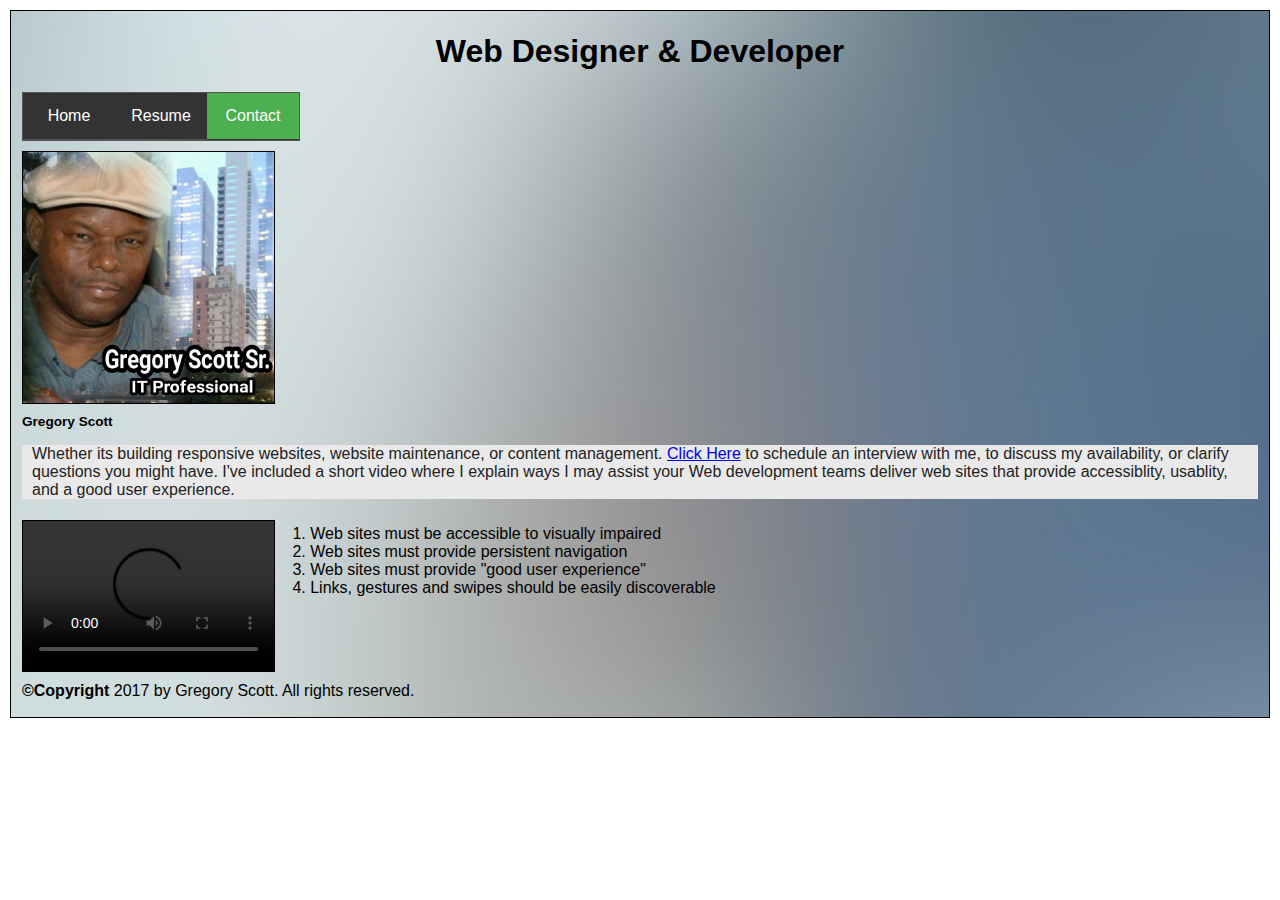
==== contact.html @ 9a20ea66 "Initial Loading of itmd-361-proj02 from Itmd-361-proj01 files" ====
<!DOCTYPE html>
<html lang="en">
	
	<head>
		<meta charset="UTF-8">
		<title>About Gregory Scott</title>
		<link rel="stylesheet" href="css/screen.css">
		<meta name="viewport" content="initial-scale=1.0,width=device-width">
	</head>

	<body>
		<div id="body">

			<header>
				<h1 id="siteid"> Web Designer & Developer</h1>
				
				<nav>
					<ul>
						<li><a href="index.html">Home</a></li>
						<li><a href="resume.html">Resume</a></li>
						<li><a class="active" href="contact.html">Contact</a></li>
					</ul>
				</nav>
				
				<figure>
					<a href="index.html"><img id="pic1" src="img/1504309260-picsay.jpg" alt="Photo Gregory Scott" title="Photo"></a>
					<figcaption>Gregory Scott</figcaption>
				</figure>
			</header>

			<main>
				<p>Whether its building responsive websites, website maintenance, or content management.  <a href="#">Click Here</a> to schedule an interview with me, to discuss my availability, or clarify questions you might have.  I've included a short video where I explain ways I may assist your Web development teams deliver web sites that provide accessiblity, usablity, and a good user experience.</p>
			</main>

			<video controls>
				<source src="video/20171031_134943.mp4" type="video/mp4">
				Your browser does not support the video tag.
			</video>
			
			<ol id="video-caption">
				<li>Web sites must be accessible to visually impaired</li>
				<li>Web sites must provide persistent navigation</li>
				<li>Web sites must provide "good user experience"</li>
				<li>Links, gestures and swipes should be easily discoverable</li>
			</ol>
			
			<footer>
				<p><strong>©Copyright</strong> 2017 by Gregory Scott. All rights reserved.</p>
			</footer>
			
		</div>
	</body>

</html>
---- css/screen.css ----
/* Normalize.css
----------------------------------------------- */
article,aside,details,figcaption,figure,footer,header,hgroup,nav,section,summary{display:block;}audio,canvas,video{display:inline-block;*display:inline;*zoom:1;}audio:not([controls]){display:none;height:0;}[hidden]{display:none;}html{font-size:100%;-webkit-text-size-adjust:100%;-ms-text-size-adjust:100%;}html,button,input,select,textarea{font-family:sans-serif;}body{margin:0;}a:focus{outline:thin dotted;}a:active,a:hover{outline:0;}h1{font-size:2em;margin:0.67em 0;}h2{font-size:1.5em;margin:0.83em 0;}h3{font-size:1.17em;margin:1em 0;}h4{font-size:1em;margin:1.33em 0;}h5{font-size:0.83em;margin:1.67em 0;}h6{font-size:0.75em;margin:2.33em 0;}abbr[title]{border-bottom:1px dotted;}b,strong{font-weight:bold;}blockquote{margin:1em 40px;}dfn{font-style:italic;}mark{background:#ff0;color:#000;}p,pre{margin:1em 0;}code,kbd,pre,samp{font-family:monospace,serif;_font-family:'courier new',monospace;font-size:1em;}pre{white-space:pre;white-space:pre-wrap;word-wrap:break-word;}q{quotes:none;}q:before,q:after{content:'';content:none;}small{font-size:75%;}sub,sup{font-size:75%;line-height:0;position:relative;vertical-align:baseline;}sup{top:-0.5em;}sub{bottom:-0.25em;}dl,menu,ol,ul{margin:1em 0;}dd{margin:0 0 0 40px;}menu,ol,ul{padding:0 0 0 40px;}nav ul,nav ol{list-style:none;list-style-image:none;}img{border:0;-ms-interpolation-mode:bicubic;}svg:not(:root){overflow:hidden;}figure{margin:0;}form{margin:0;}fieldset{border:1px solid #c0c0c0;margin:0 2px;padding:0.35em 0.625em 0.75em;}legend{border:0;padding:0;white-space:normal;*margin-left:-7px;}button,input,select,textarea{font-size:100%;margin:0;vertical-align:baseline;*vertical-align:middle;}button,input{line-height:normal;}button,html input[type="button"],input[type="reset"],input[type="submit"]{-webkit-appearance:button;cursor:pointer;*overflow:visible;}button[disabled],input[disabled]{cursor:default;}input[type="checkbox"],input[type="radio"]{box-sizing:border-box;padding:0;*height:13px;*width:13px;}input[type="search"]{-webkit-appearance:textfield;-moz-box-sizing:content-box;-webkit-box-sizing:content-box;box-sizing:content-box;}input[type="search"]::-webkit-search-cancel-button,input[type="search"]::-webkit-search-decoration{-webkit-appearance:none;}button::-moz-focus-inner,input::-moz-focus-inner{border:0;padding:0;}textarea{overflow:auto;vertical-align:top;}table{border-collapse:collapse;border-spacing:0;}

#body {
	height:        auto;
	margin: 			 10px;
	padding:       1px;
	border:        1px solid black;
	text-overflow: ellipsis;
	overflow:      hidden;
	background-image: url("../backgrounds/20.jpg");
	background-size: cover;
	background-repeat: no-repeat;;
}
main {
	background-color: #e9e9e9; font-family: 'Lato', helvetica, arial, sans-serif; font-size: 16px; color: #222;
	margin-left: 10px;
	margin-right: 10px;
}
#siteid {
		text-align: center;
}
#pic1 {
	float: left;
	width:         20%;
	height:        20%;
	margin-top:		 10px;
	margin-bottom: 10px;
	margin-left:   10px;
	padding:       0;
	border:        1px solid black;
}

figcaption {
	clear: left;
	margin-left: 10px;
	padding-left: 0px;
	font-size: .85em;
	font-weight: bold;
}
p {
	margin-left: 10px;
}
video {
	float: left;
	width:         20%;
	height:        auto;
	margin-top:		 5px;
	margin-bottom: 10px;
	margin-left:   10px;
	margin-right:  10px;
	padding:       0;
	border:        1px solid black;
}
#video-caption {

	float: left;
	margin-top:		 10px;
	margin-bottom: 10px;
	padding-left:  25px;
}
footer {
	clear: left;
	margin-top: 10px;
}
#audiocontrol {
	padding:       1px;
	border:        1px solid black;
	text-overflow: ellipsis;
	overflow:      hidden;
}   
/*--------------------------------------------------------*/
/*- Mobile-First: Mobile Users Get Vertical Stacked Menu -*/
/*--------------------------------------------------------*/  

/* remove bullets, margins, and padding from nav unordered list */
nav {
		clear: left;
		margin-top: 10px;
		margin-left: 10px;
}
nav ul {
    list-style-type: none;
    margin:		0px;
    padding:	0px;
}

/* remove underline from nav unordered list links <a> */
nav ul li a {
    text-decoration: none;
}

/* style <a> elements inside nav unordered list, make entire link area clickable (not just the text) */
nav ul li a {
    display: block;
    width: 60px;
}

/* set width of nav <ul>, and remove the width of <a>, as they <a> will take up full width of <ul> when displayed as block element */
nav ul {
    list-style-type: none;
    margin: 0;
    padding: 0;
    width: 60px;
} 

/* Create a basic vertical stacked nav bar (with gray background) and change background color of links when user hovers over them*/
nav ul {
    list-style-type: none;
    margin: 0;
    padding: 0;
		width: 92px;
		background-color: #333;
}

nav ul li a {
    display: block;
/*  color: #000; */
		color: white;
    padding: 8px 16px;
    text-decoration: none;
}

/* Change the link color on hover */
nav ul li a:hover {
    background-color: #555;
}

/* Add an "active" class to the current link to let the user know which page he/she is on */
.active {
    background-color: #4CAF50;
    color: white;
}

/* Center Links & Add Borders */
nav ul {
    border: 1px solid #555;
}

nav ul li {
    text-align: center;
    border-bottom: 1px solid #555;
}

nav ul li:last-child {
    border-bottom: none;
}
/*------------------------------------*/
/*- This Concludes Mobile-First Menu -*/
/*------------------------------------*/  

	@media only screen and (min-width: 480px) {
/*----------------------------------------------------------------------------*/
/*- If Not Mobile User: Transform Vertical Stacked Menu Into Horizontal Menu -*/
/*----------------------------------------------------------------------------*/
		nav ul {
				list-style-type: none;
				margin: 0;
				padding: 0;
				width: 276px;
/*			width: 368px;  */
				overflow: hidden;
				background-color: #333;
		}

		nav ul li {
				float: left;
		}
		
		nav ul li a {
				display: block;
				color: white;
				text-align: center;
				padding: 14px 16px;
				text-decoration: none;
		}

		/* Change the link color to #111 (black) on hover */
		nav ul li a:hover {
				background-color: #111;
		}
	}
/*-----------------------------------*/
/*- End Transform CSS Vertical Menu -*/
/*-----------------------------------*/
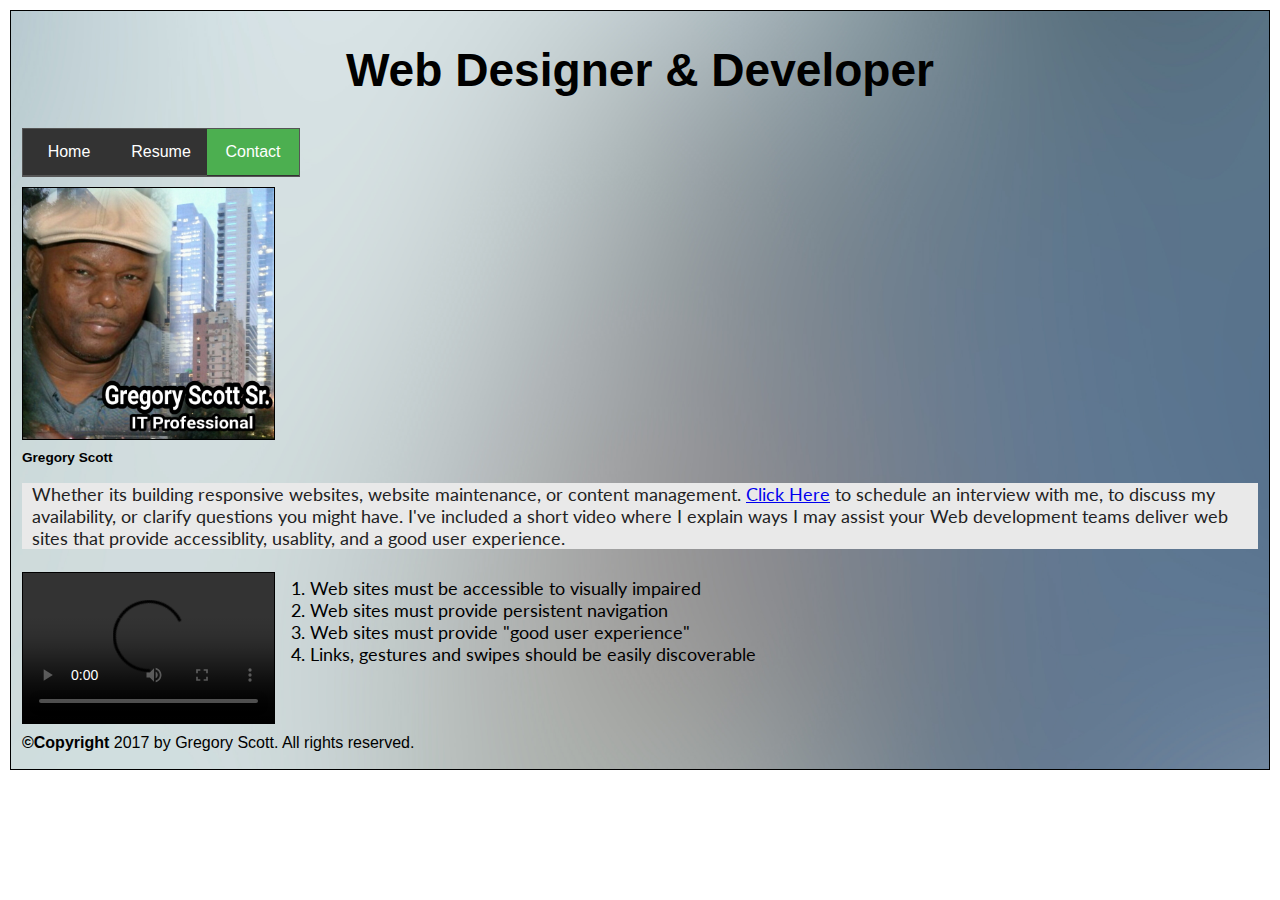
==== commit 11574958: "Begin Implementing Responsive Relative units and Typography (fonts)" ====
--- a/contact.html
+++ b/contact.html
@@ -5,6 +5,7 @@
 		<meta charset="UTF-8">
 		<title>About Gregory Scott</title>
 		<link rel="stylesheet" href="css/screen.css">
+		<link href="https://fonts.googleapis.com/css?family=Lato|Open+Sans|PT+Sans|Source+Sans+Pro" rel="stylesheet">
 		<meta name="viewport" content="initial-scale=1.0,width=device-width">
 	</head>
 
--- a/css/screen.css
+++ b/css/screen.css
@@ -1,6 +1,7 @@
 /* Normalize.css
 ----------------------------------------------- */
 article,aside,details,figcaption,figure,footer,header,hgroup,nav,section,summary{display:block;}audio,canvas,video{display:inline-block;*display:inline;*zoom:1;}audio:not([controls]){display:none;height:0;}[hidden]{display:none;}html{font-size:100%;-webkit-text-size-adjust:100%;-ms-text-size-adjust:100%;}html,button,input,select,textarea{font-family:sans-serif;}body{margin:0;}a:focus{outline:thin dotted;}a:active,a:hover{outline:0;}h1{font-size:2em;margin:0.67em 0;}h2{font-size:1.5em;margin:0.83em 0;}h3{font-size:1.17em;margin:1em 0;}h4{font-size:1em;margin:1.33em 0;}h5{font-size:0.83em;margin:1.67em 0;}h6{font-size:0.75em;margin:2.33em 0;}abbr[title]{border-bottom:1px dotted;}b,strong{font-weight:bold;}blockquote{margin:1em 40px;}dfn{font-style:italic;}mark{background:#ff0;color:#000;}p,pre{margin:1em 0;}code,kbd,pre,samp{font-family:monospace,serif;_font-family:'courier new',monospace;font-size:1em;}pre{white-space:pre;white-space:pre-wrap;word-wrap:break-word;}q{quotes:none;}q:before,q:after{content:'';content:none;}small{font-size:75%;}sub,sup{font-size:75%;line-height:0;position:relative;vertical-align:baseline;}sup{top:-0.5em;}sub{bottom:-0.25em;}dl,menu,ol,ul{margin:1em 0;}dd{margin:0 0 0 40px;}menu,ol,ul{padding:0 0 0 40px;}nav ul,nav ol{list-style:none;list-style-image:none;}img{border:0;-ms-interpolation-mode:bicubic;}svg:not(:root){overflow:hidden;}figure{margin:0;}form{margin:0;}fieldset{border:1px solid #c0c0c0;margin:0 2px;padding:0.35em 0.625em 0.75em;}legend{border:0;padding:0;white-space:normal;*margin-left:-7px;}button,input,select,textarea{font-size:100%;margin:0;vertical-align:baseline;*vertical-align:middle;}button,input{line-height:normal;}button,html input[type="button"],input[type="reset"],input[type="submit"]{-webkit-appearance:button;cursor:pointer;*overflow:visible;}button[disabled],input[disabled]{cursor:default;}input[type="checkbox"],input[type="radio"]{box-sizing:border-box;padding:0;*height:13px;*width:13px;}input[type="search"]{-webkit-appearance:textfield;-moz-box-sizing:content-box;-webkit-box-sizing:content-box;box-sizing:content-box;}input[type="search"]::-webkit-search-cancel-button,input[type="search"]::-webkit-search-decoration{-webkit-appearance:none;}button::-moz-focus-inner,input::-moz-focus-inner{border:0;padding:0;}textarea{overflow:auto;vertical-align:top;}table{border-collapse:collapse;border-spacing:0;}
+
 
 #body {
 	height:        auto;
@@ -11,12 +12,20 @@
 	overflow:      hidden;
 	background-image: url("../backgrounds/20.jpg");
 	background-size: cover;
-	background-repeat: no-repeat;;
-}
+	background-repeat: no-repeat;
+	
+	}
+
 main {
 	background-color: #e9e9e9; font-family: 'Lato', helvetica, arial, sans-serif; font-size: 16px; color: #222;
 	margin-left: 10px;
 	margin-right: 10px;
+	font-family: 'Source Sans Pro', sans-serif;
+	font-family: 'Lato', sans-serif;
+	font-size: 18px;
+}
+h1 {
+	font-size: 3.6vw;
 }
 #siteid {
 		text-align: center;
@@ -54,11 +63,13 @@
 	border:        1px solid black;
 }
 #video-caption {
-
 	float: left;
 	margin-top:		 10px;
 	margin-bottom: 10px;
 	padding-left:  25px;
+	font-family: 'Source Sans Pro', sans-serif;
+	font-family: 'Lato', sans-serif;
+	font-size: 18px;
 }
 footer {
 	clear: left;
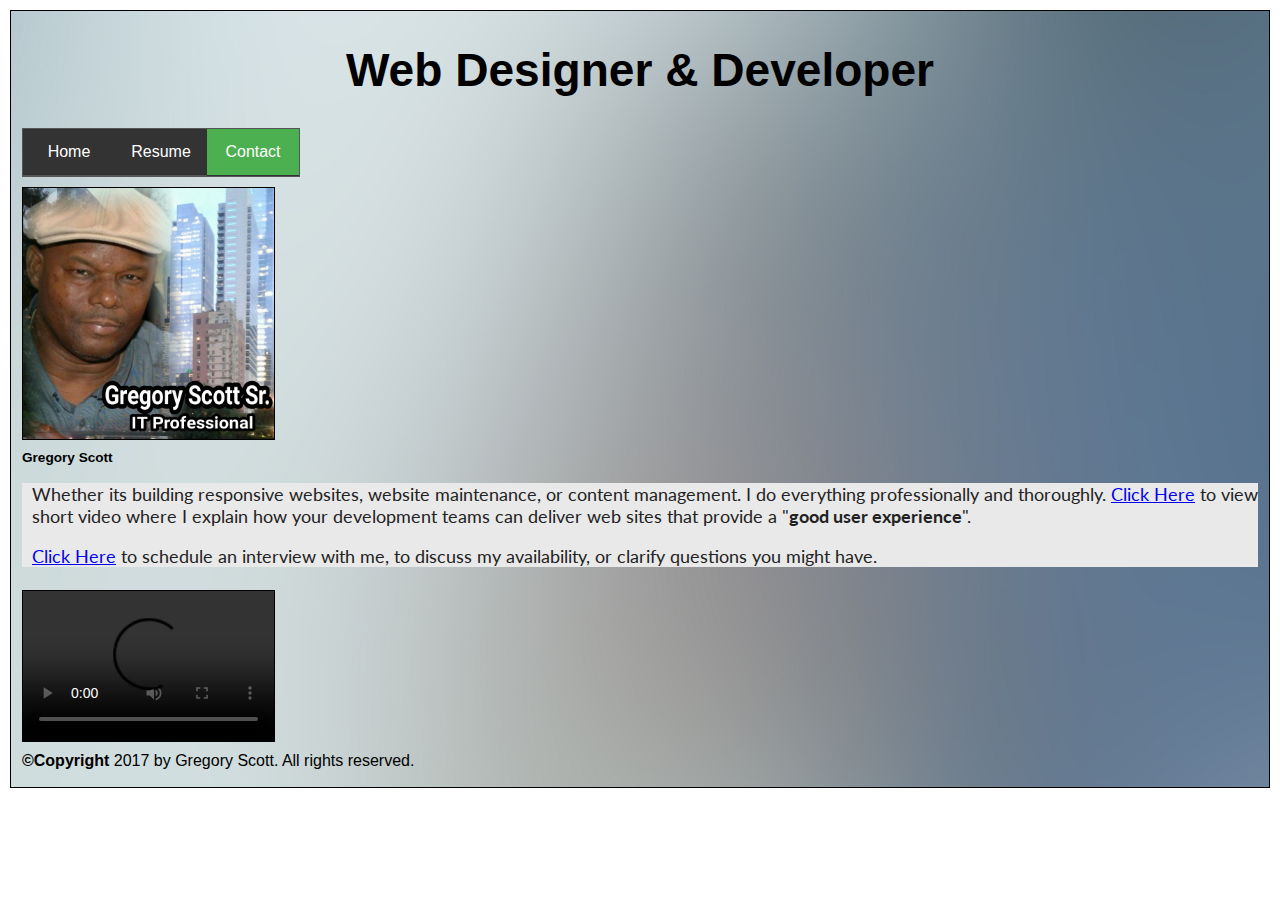
==== commit bcc4c986: "Modified content on contact page." ====
--- a/contact.html
+++ b/contact.html
@@ -30,20 +30,26 @@
 			</header>
 
 			<main>
-				<p>Whether its building responsive websites, website maintenance, or content management.  <a href="#">Click Here</a> to schedule an interview with me, to discuss my availability, or clarify questions you might have.  I've included a short video where I explain ways I may assist your Web development teams deliver web sites that provide accessiblity, usablity, and a good user experience.</p>
-			</main>
+				<p>Whether its building responsive websites, website maintenance, or content management.  I do everything professionally and thoroughly.  <a href="#">Click Here</a> to view short video where I explain how your development teams can deliver web sites that provide a "<strong>good user experience</strong>".</p>
+				<p><a href="#">Click Here</a> to schedule an interview with me, to discuss my availability, or clarify questions you might have.</p>  
+				
+
+			
+<!--				<ol id="video-caption">
+					<li>Accessibility - accommodates visually impaired users</li>
+					<li>Usability     - interactions are self evident or self explanitory</li>
+					<li>Navigatable   - "Persistent Navigation"</li>
+					<li>Links, gestures and swipes are easily discoverable</li>
+				</ol>-->
+
+				</main>
 
 			<video controls>
 				<source src="video/20171031_134943.mp4" type="video/mp4">
 				Your browser does not support the video tag.
 			</video>
 			
-			<ol id="video-caption">
-				<li>Web sites must be accessible to visually impaired</li>
-				<li>Web sites must provide persistent navigation</li>
-				<li>Web sites must provide "good user experience"</li>
-				<li>Links, gestures and swipes should be easily discoverable</li>
-			</ol>
+			
 			
 			<footer>
 				<p><strong>©Copyright</strong> 2017 by Gregory Scott. All rights reserved.</p>
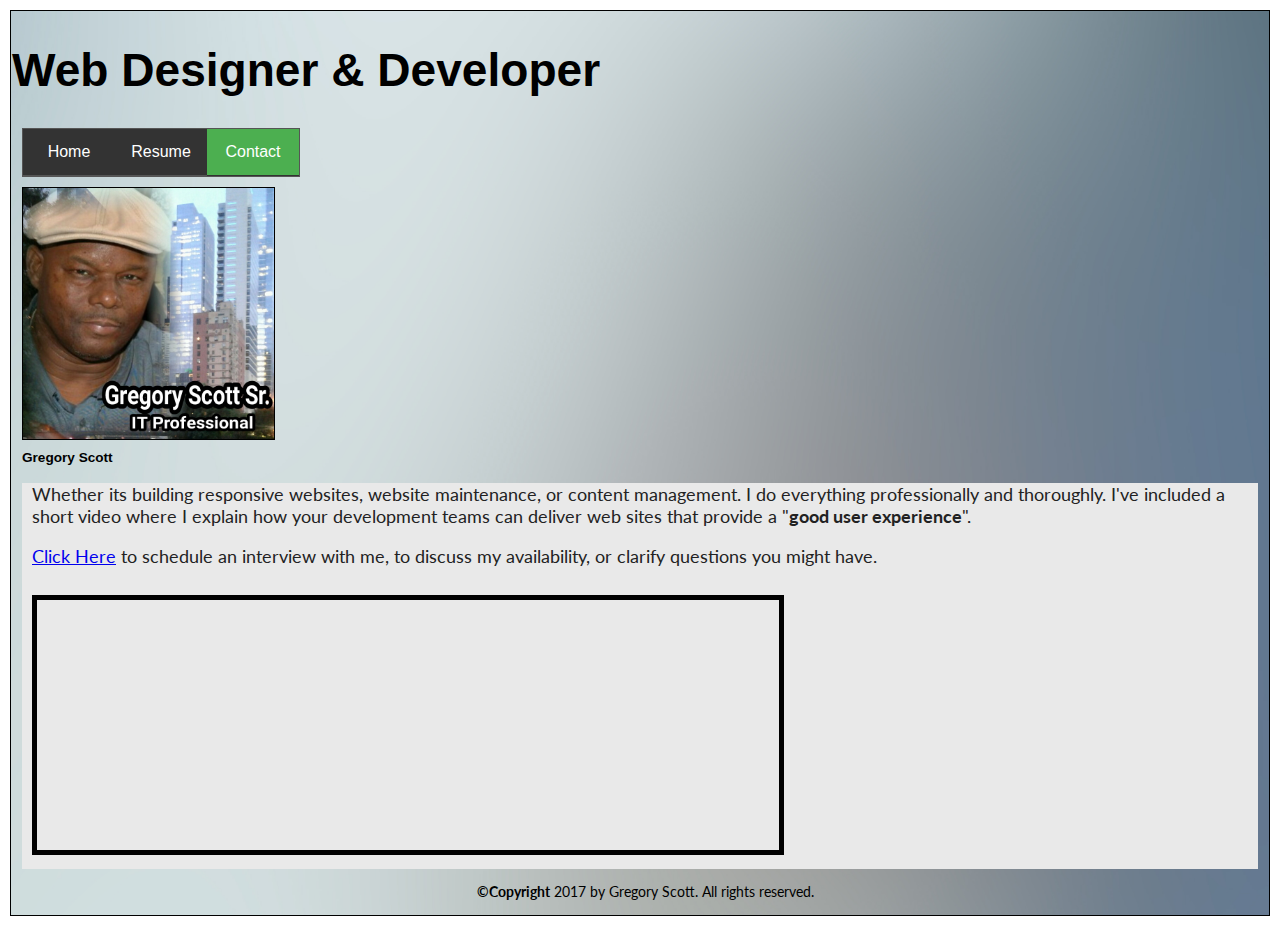
==== commit f162f6a8: "Fine Tunning..  ." ====
--- a/contact.html
+++ b/contact.html
@@ -30,10 +30,8 @@
 			</header>
 
 			<main>
-				<p>Whether its building responsive websites, website maintenance, or content management.  I do everything professionally and thoroughly.  <a href="#">Click Here</a> to view short video where I explain how your development teams can deliver web sites that provide a "<strong>good user experience</strong>".</p>
+				<p>Whether its building responsive websites, website maintenance, or content management.  I do everything professionally and thoroughly.  I've included a short video where I explain how your development teams can deliver web sites that provide a "<strong>good user experience</strong>".</p>
 				<p><a href="#">Click Here</a> to schedule an interview with me, to discuss my availability, or clarify questions you might have.</p>  
-				
-
 			
 <!--				<ol id="video-caption">
 					<li>Accessibility - accommodates visually impaired users</li>
@@ -42,14 +40,13 @@
 					<li>Links, gestures and swipes are easily discoverable</li>
 				</ol>-->
 
-				</main>
-
-			<video controls>
-				<source src="video/20171031_134943.mp4" type="video/mp4">
-				Your browser does not support the video tag.
-			</video>
-			
-			
+				<iframe id="youtube" src="https://www.youtube.com/embed/EXT4GwGPKP4"
+					frameborder="0"
+					gesture="media"
+					allowfullscreen>
+				</iframe>
+				
+			</main>
 			
 			<footer>
 				<p><strong>©Copyright</strong> 2017 by Gregory Scott. All rights reserved.</p>
--- a/css/screen.css
+++ b/css/screen.css
@@ -1,7 +1,6 @@
 /* Normalize.css
 ----------------------------------------------- */
 article,aside,details,figcaption,figure,footer,header,hgroup,nav,section,summary{display:block;}audio,canvas,video{display:inline-block;*display:inline;*zoom:1;}audio:not([controls]){display:none;height:0;}[hidden]{display:none;}html{font-size:100%;-webkit-text-size-adjust:100%;-ms-text-size-adjust:100%;}html,button,input,select,textarea{font-family:sans-serif;}body{margin:0;}a:focus{outline:thin dotted;}a:active,a:hover{outline:0;}h1{font-size:2em;margin:0.67em 0;}h2{font-size:1.5em;margin:0.83em 0;}h3{font-size:1.17em;margin:1em 0;}h4{font-size:1em;margin:1.33em 0;}h5{font-size:0.83em;margin:1.67em 0;}h6{font-size:0.75em;margin:2.33em 0;}abbr[title]{border-bottom:1px dotted;}b,strong{font-weight:bold;}blockquote{margin:1em 40px;}dfn{font-style:italic;}mark{background:#ff0;color:#000;}p,pre{margin:1em 0;}code,kbd,pre,samp{font-family:monospace,serif;_font-family:'courier new',monospace;font-size:1em;}pre{white-space:pre;white-space:pre-wrap;word-wrap:break-word;}q{quotes:none;}q:before,q:after{content:'';content:none;}small{font-size:75%;}sub,sup{font-size:75%;line-height:0;position:relative;vertical-align:baseline;}sup{top:-0.5em;}sub{bottom:-0.25em;}dl,menu,ol,ul{margin:1em 0;}dd{margin:0 0 0 40px;}menu,ol,ul{padding:0 0 0 40px;}nav ul,nav ol{list-style:none;list-style-image:none;}img{border:0;-ms-interpolation-mode:bicubic;}svg:not(:root){overflow:hidden;}figure{margin:0;}form{margin:0;}fieldset{border:1px solid #c0c0c0;margin:0 2px;padding:0.35em 0.625em 0.75em;}legend{border:0;padding:0;white-space:normal;*margin-left:-7px;}button,input,select,textarea{font-size:100%;margin:0;vertical-align:baseline;*vertical-align:middle;}button,input{line-height:normal;}button,html input[type="button"],input[type="reset"],input[type="submit"]{-webkit-appearance:button;cursor:pointer;*overflow:visible;}button[disabled],input[disabled]{cursor:default;}input[type="checkbox"],input[type="radio"]{box-sizing:border-box;padding:0;*height:13px;*width:13px;}input[type="search"]{-webkit-appearance:textfield;-moz-box-sizing:content-box;-webkit-box-sizing:content-box;box-sizing:content-box;}input[type="search"]::-webkit-search-cancel-button,input[type="search"]::-webkit-search-decoration{-webkit-appearance:none;}button::-moz-focus-inner,input::-moz-focus-inner{border:0;padding:0;}textarea{overflow:auto;vertical-align:top;}table{border-collapse:collapse;border-spacing:0;}
-
 
 #body {
 	height:        auto;
@@ -14,21 +13,21 @@
 	background-size: cover;
 	background-repeat: no-repeat;
 	
-	}
-
+}
 main {
-	background-color: #e9e9e9; font-family: 'Lato', helvetica, arial, sans-serif; font-size: 16px; color: #222;
 	margin-left: 10px;
 	margin-right: 10px;
-	font-family: 'Source Sans Pro', sans-serif;
-	font-family: 'Lato', sans-serif;
+	background-color: #e9e9e9;
+	color: #222;
+	font-family: 'Lato', sans-serif;  /* use Lato Font for all main sections */
 	font-size: 18px;
+ 
+}
+main ul li {
+	margin-bottom: 5px;   /* increase spacing between unordered list items */ 
 }
 h1 {
-	font-size: 3.6vw;
-}
-#siteid {
-		text-align: center;
+	font-size: 3.6vw;     /* Make H1 font size scaleable at 3.6 percent viewport width */
 }
 #pic1 {
 	float: left;
@@ -40,7 +39,6 @@
 	padding:       0;
 	border:        1px solid black;
 }
-
 figcaption {
 	clear: left;
 	margin-left: 10px;
@@ -51,19 +49,18 @@
 p {
 	margin-left: 10px;
 }
-video {
-	float: left;
-	width:         20%;
-	height:        auto;
-	margin-top:		 5px;
+#youtube {
+	width:         60%;
+	height:        250px;
+	margin-top:		 10px;
 	margin-bottom: 10px;
 	margin-left:   10px;
 	margin-right:  10px;
+	border:        5px solid black;
 	padding:       0;
-	border:        1px solid black;
 }
-#video-caption {
-	float: left;
+#youtube-caption {
+/*	float: left; */
 	margin-top:		 10px;
 	margin-bottom: 10px;
 	padding-left:  25px;
@@ -74,13 +71,10 @@
 footer {
 	clear: left;
 	margin-top: 10px;
+	font-family: 'Lato', sans-serif;  /* use Lato Font for footer section too */
+	font-size: 14px;                  /* smaller font size */
+	text-align: center;               /* centered too */
 }
-#audiocontrol {
-	padding:       1px;
-	border:        1px solid black;
-	text-overflow: ellipsis;
-	overflow:      hidden;
-}   
 /*--------------------------------------------------------*/
 /*- Mobile-First: Mobile Users Get Vertical Stacked Menu -*/
 /*--------------------------------------------------------*/  
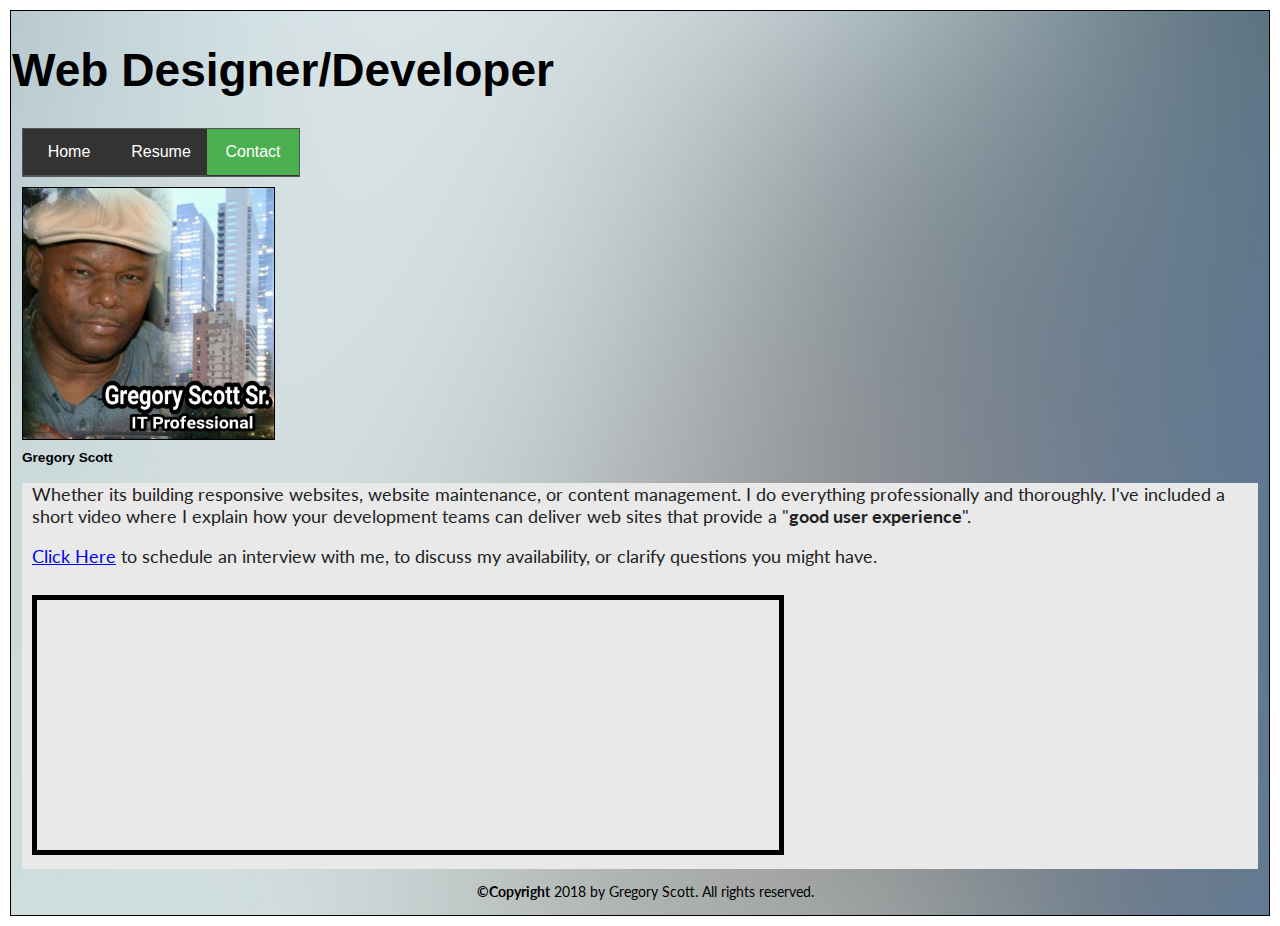
==== commit 702f0561: "Update screen titles, copyright year, IIT Professional Certificate title, added Nodejs and Express; " ====
--- a/contact.html
+++ b/contact.html
@@ -13,7 +13,7 @@
 		<div id="body">
 
 			<header>
-				<h1 id="siteid"> Web Designer & Developer</h1>
+				<h1 id="siteid"> Web Designer/Developer</h1>
 				
 				<nav>
 					<ul>
@@ -49,7 +49,7 @@
 			</main>
 			
 			<footer>
-				<p><strong>©Copyright</strong> 2017 by Gregory Scott. All rights reserved.</p>
+				<p><strong>©Copyright</strong> 2018 by Gregory Scott. All rights reserved.</p>
 			</footer>
 			
 		</div>
